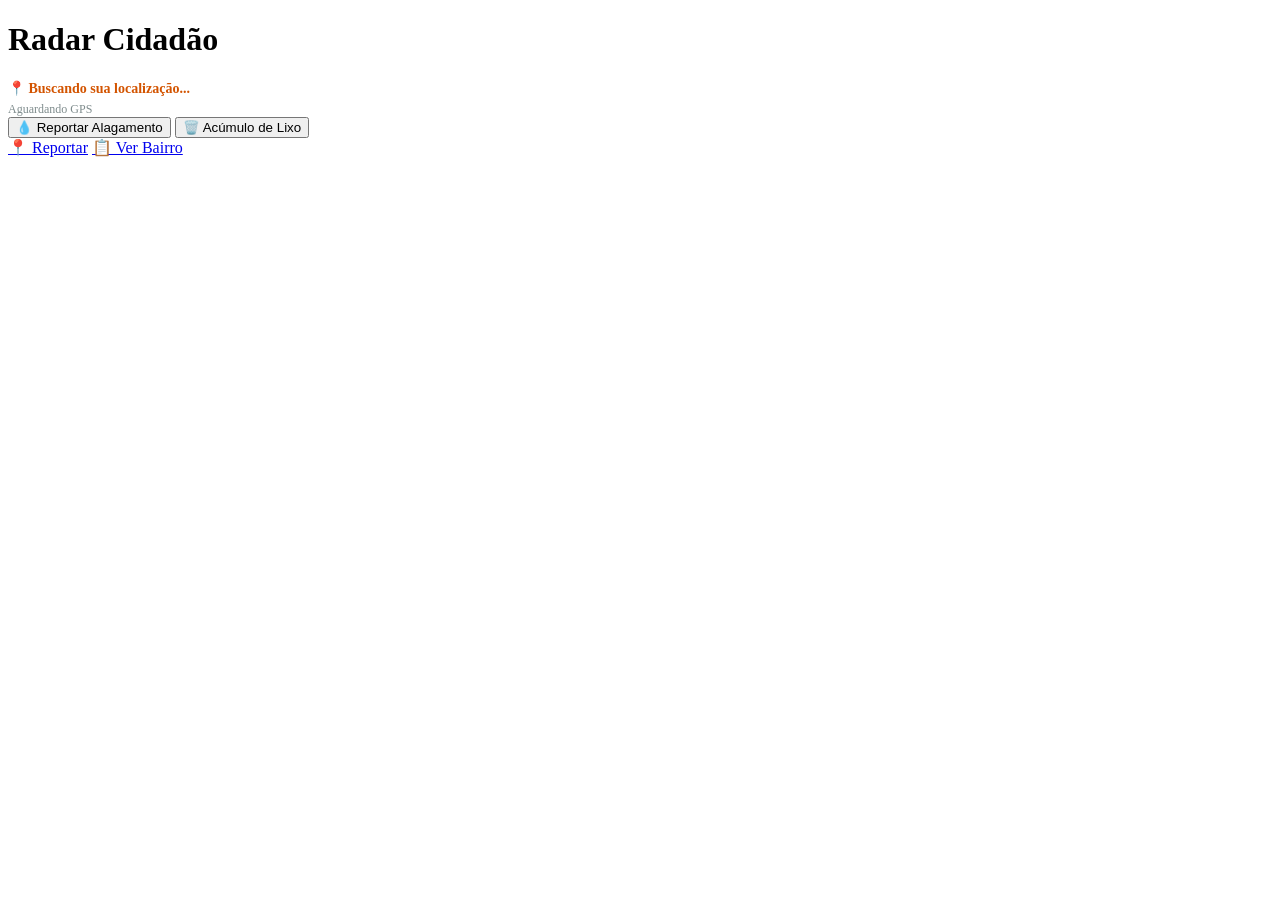
==== index.html @ 993acd23 "Add files via upload" ====
<!DOCTYPE html>
<html lang="pt-BR">
<head>
    <meta charset="UTF-8">
    <meta name="viewport" content="width=device-width, initial-scale=1.0, maximum-scale=1.0, user-scalable=no">
    <title>Radar Cidadão - Reportar</title>
    <link rel="stylesheet" href="./css/style.css">
</head>
<body>

    <main id="app-container">
        
        <header>
            <h1>Radar Cidadão</h1>
        </header>

        <section class="view">
            <div class="status-card">
                <p style="margin: 0; color: #d35400; font-size: 14px; font-weight: bold;">📍 Buscando sua localização...</p>
                <p style="margin: 5px 0 0 0; color: #7f8c8d; font-size: 12px;">Aguardando GPS</p>
            </div>
            
            <div class="action-buttons">
                <button id="btn-water" class="btn btn-primary">💧 Reportar Alagamento</button>
                <button id="btn-trash" class="btn btn-secondary">🗑️ Acúmulo de Lixo</button>
            </div>
        </section>

        <!-- Navegação Inferior usando Links HTML reais -->
        <nav id="bottom-nav">
            <a href="index.html" class="nav-item active">📍 Reportar</a>
            <a href="feed.html" class="nav-item">📋 Ver Bairro</a>
        </nav>

    </main>

    <!-- Aqui entrará o JS que pega o GPS e salva os dados -->
    <script src="./js/geo.js"></script>
</body>
</html>
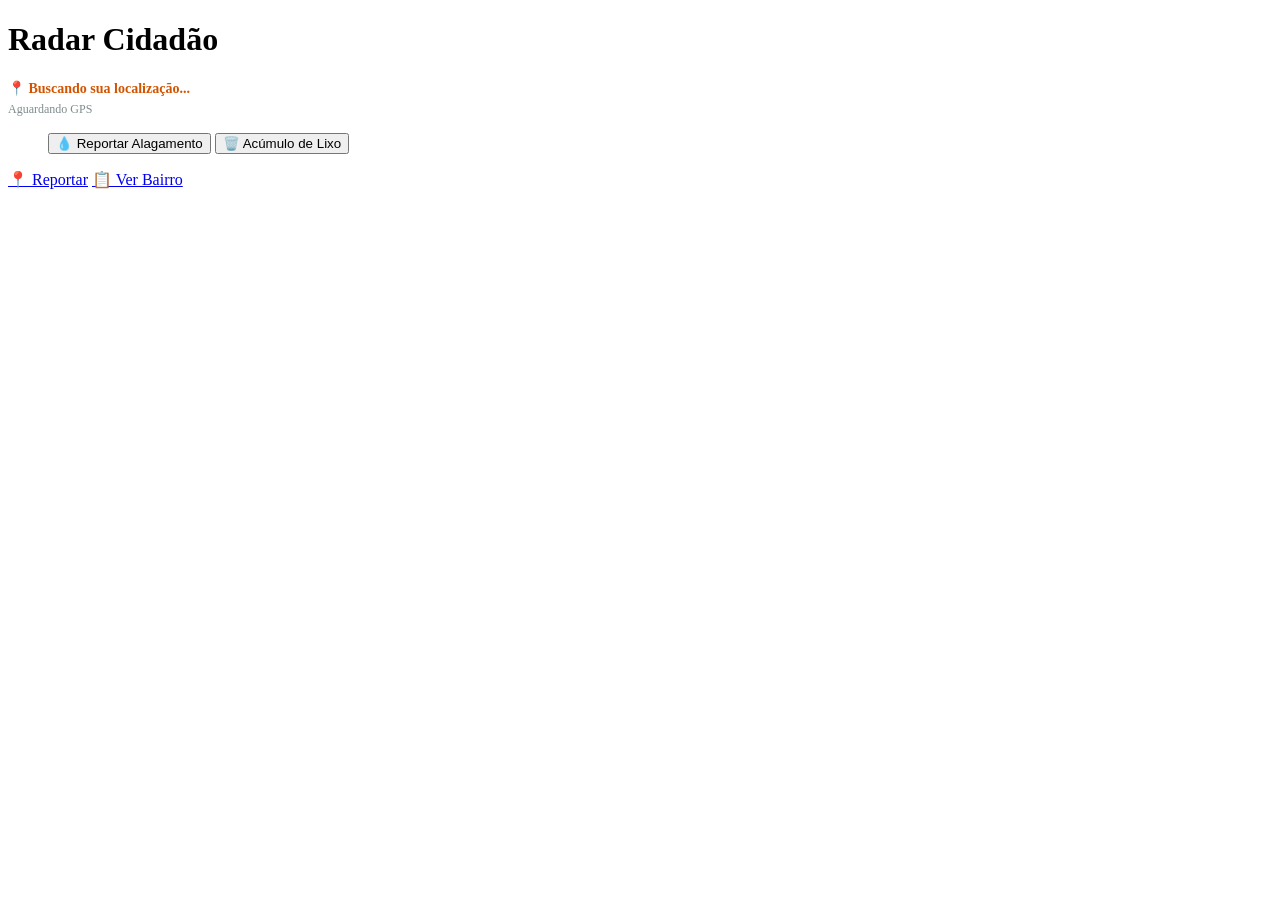
==== commit f311495b: "Update index.html tirando as DIV" ====
--- a/index.html
+++ b/index.html
@@ -15,18 +15,19 @@
         </header>
 
         <section class="view">
-            <div class="status-card">
+            <!-- Trocamos a div por um <aside> (conteúdo de aviso/lateral) -->
+            <aside class="status-card">
                 <p style="margin: 0; color: #d35400; font-size: 14px; font-weight: bold;">📍 Buscando sua localização...</p>
                 <p style="margin: 5px 0 0 0; color: #7f8c8d; font-size: 12px;">Aguardando GPS</p>
-            </div>
+            </aside>
             
-            <div class="action-buttons">
+            <!-- Trocamos a div por um <menu> (lista de ações/comandos) -->
+            <menu class="action-buttons">
                 <button id="btn-water" class="btn btn-primary">💧 Reportar Alagamento</button>
                 <button id="btn-trash" class="btn btn-secondary">🗑️ Acúmulo de Lixo</button>
-            </div>
+            </menu>
         </section>
 
-        <!-- Navegação Inferior usando Links HTML reais -->
         <nav id="bottom-nav">
             <a href="index.html" class="nav-item active">📍 Reportar</a>
             <a href="feed.html" class="nav-item">📋 Ver Bairro</a>
@@ -34,7 +35,6 @@
 
     </main>
 
-    <!-- Aqui entrará o JS que pega o GPS e salva os dados -->
     <script src="./js/geo.js"></script>
 </body>
-</html>+</html>
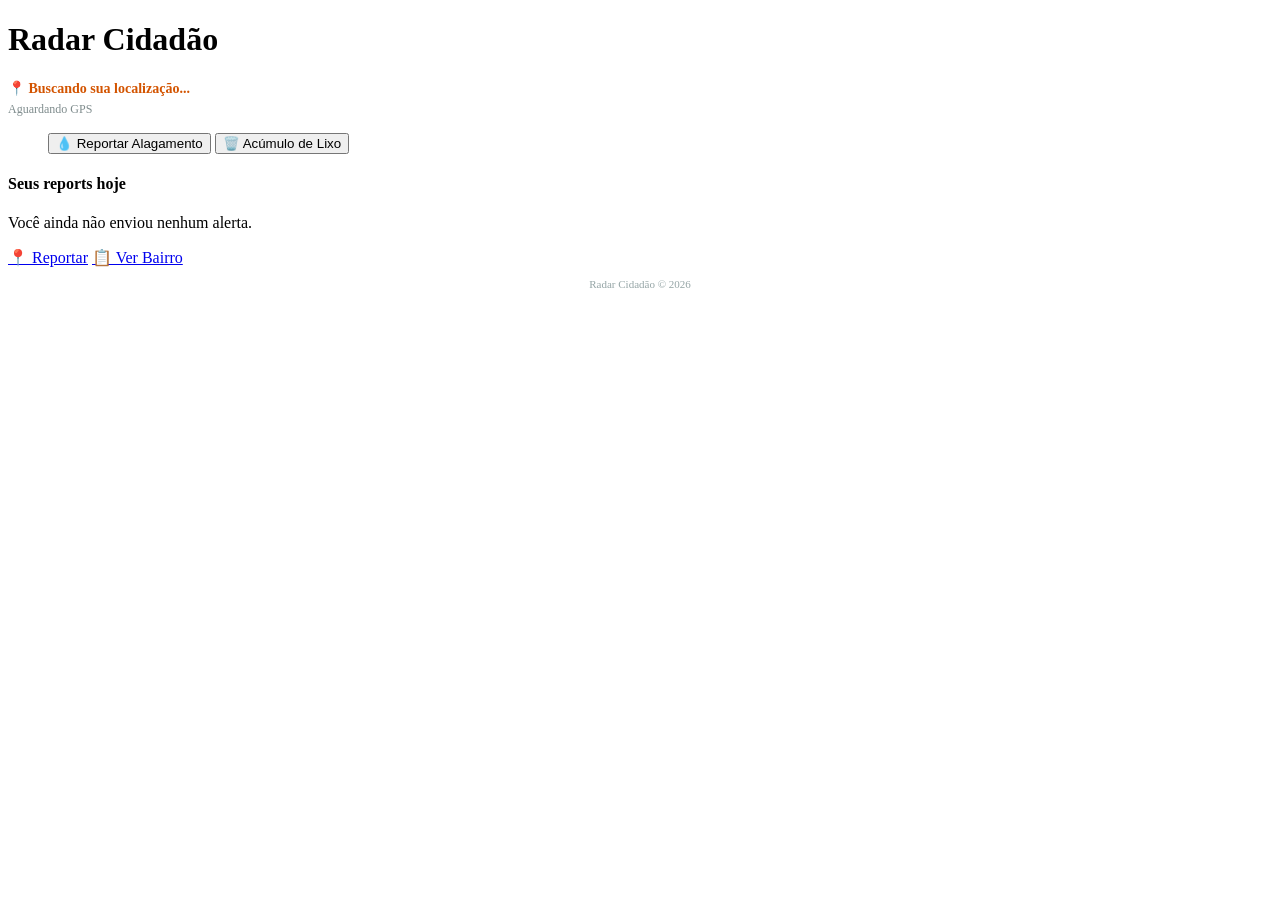
==== commit fa81b3c7: "Enhance index.html with user summary and footer Added user summary section and footer to the main la" ====
--- a/index.html
+++ b/index.html
@@ -7,25 +7,29 @@
     <link rel="stylesheet" href="./css/style.css">
 </head>
 <body>
+    <main id="app-container">
 
-    <main id="app-container">
-        
         <header>
             <h1>Radar Cidadão</h1>
         </header>
 
         <section class="view">
-            <!-- Trocamos a div por um <aside> (conteúdo de aviso/lateral) -->
             <aside class="status-card">
                 <p style="margin: 0; color: #d35400; font-size: 14px; font-weight: bold;">📍 Buscando sua localização...</p>
                 <p style="margin: 5px 0 0 0; color: #7f8c8d; font-size: 12px;">Aguardando GPS</p>
             </aside>
-            
-            <!-- Trocamos a div por um <menu> (lista de ações/comandos) -->
+
             <menu class="action-buttons">
                 <button id="btn-water" class="btn btn-primary">💧 Reportar Alagamento</button>
                 <button id="btn-trash" class="btn btn-secondary">🗑️ Acúmulo de Lixo</button>
             </menu>
+
+            <output id="report-status"></output>
+
+            <article class="user-summary">
+                <h4>Seus reports hoje</h4>
+                <p>Você ainda não enviou nenhum alerta.</p>
+            </article>
         </section>
 
         <nav id="bottom-nav">
@@ -33,8 +37,10 @@
             <a href="feed.html" class="nav-item">📋 Ver Bairro</a>
         </nav>
 
+        <footer>
+            <p style="font-size: 11px; color: #95a5a6; text-align: center;">Radar Cidadão &copy; 2026</p>
+        </footer>
     </main>
-
     <script src="./js/geo.js"></script>
 </body>
 </html>
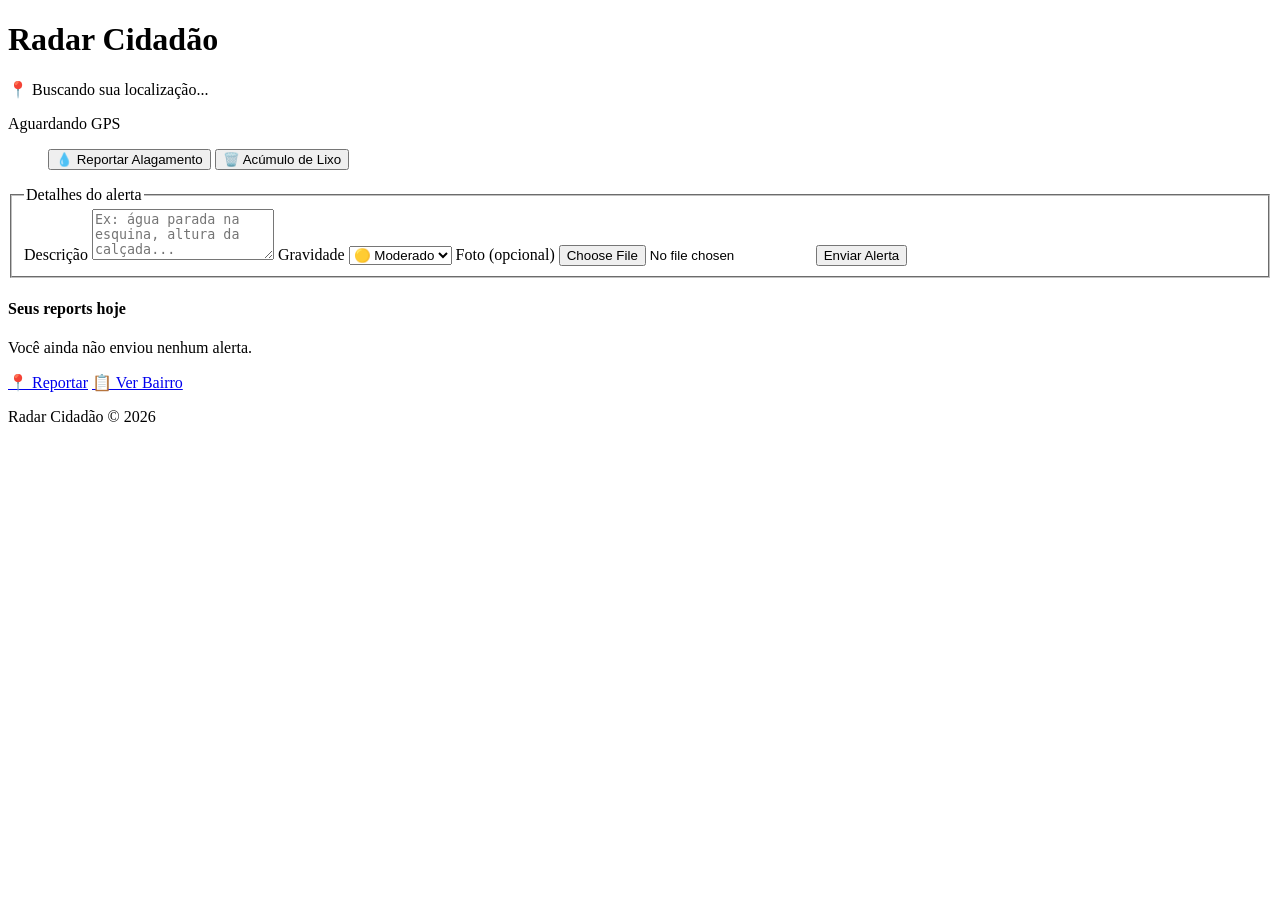
==== commit c1e6122e: "Add files via upload" ====
--- a/index.html
+++ b/index.html
@@ -15,16 +15,37 @@
 
         <section class="view">
             <aside class="status-card">
-                <p style="margin: 0; color: #d35400; font-size: 14px; font-weight: bold;">📍 Buscando sua localização...</p>
-                <p style="margin: 5px 0 0 0; color: #7f8c8d; font-size: 12px;">Aguardando GPS</p>
+                <p class="status-title">📍 Buscando sua localização...</p>
+                <p class="status-subtitle">Aguardando GPS</p>
             </aside>
 
             <menu class="action-buttons">
-                <button id="btn-water" class="btn btn-primary">💧 Reportar Alagamento</button>
-                <button id="btn-trash" class="btn btn-secondary">🗑️ Acúmulo de Lixo</button>
+                <button id="btn-water" class="btn btn-primary" type="button">💧 Reportar Alagamento</button>
+                <button id="btn-trash" class="btn btn-secondary" type="button">🗑️ Acúmulo de Lixo</button>
             </menu>
 
-            <output id="report-status"></output>
+            <form id="report-form" class="report-form">
+                <fieldset>
+                    <legend>Detalhes do alerta</legend>
+
+                    <label for="descricao">Descrição</label>
+                    <textarea id="descricao" name="descricao" rows="3" placeholder="Ex: água parada na esquina, altura da calçada..."></textarea>
+
+                    <label for="gravidade">Gravidade</label>
+                    <select id="gravidade" name="gravidade">
+                        <option value="leve">🟢 Leve</option>
+                        <option value="moderado" selected>🟡 Moderado</option>
+                        <option value="grave">🔴 Grave</option>
+                    </select>
+
+                    <label for="foto">Foto (opcional)</label>
+                    <input type="file" id="foto" name="foto" accept="image/*" capture="environment">
+
+                    <button type="submit" class="btn btn-primary btn-full">Enviar Alerta</button>
+                </fieldset>
+            </form>
+
+            <output id="report-status" for="report-form"></output>
 
             <article class="user-summary">
                 <h4>Seus reports hoje</h4>
@@ -38,9 +59,9 @@
         </nav>
 
         <footer>
-            <p style="font-size: 11px; color: #95a5a6; text-align: center;">Radar Cidadão &copy; 2026</p>
+            <p class="footer-note">Radar Cidadão &copy; 2026</p>
         </footer>
     </main>
     <script src="./js/geo.js"></script>
 </body>
-</html>
+</html>
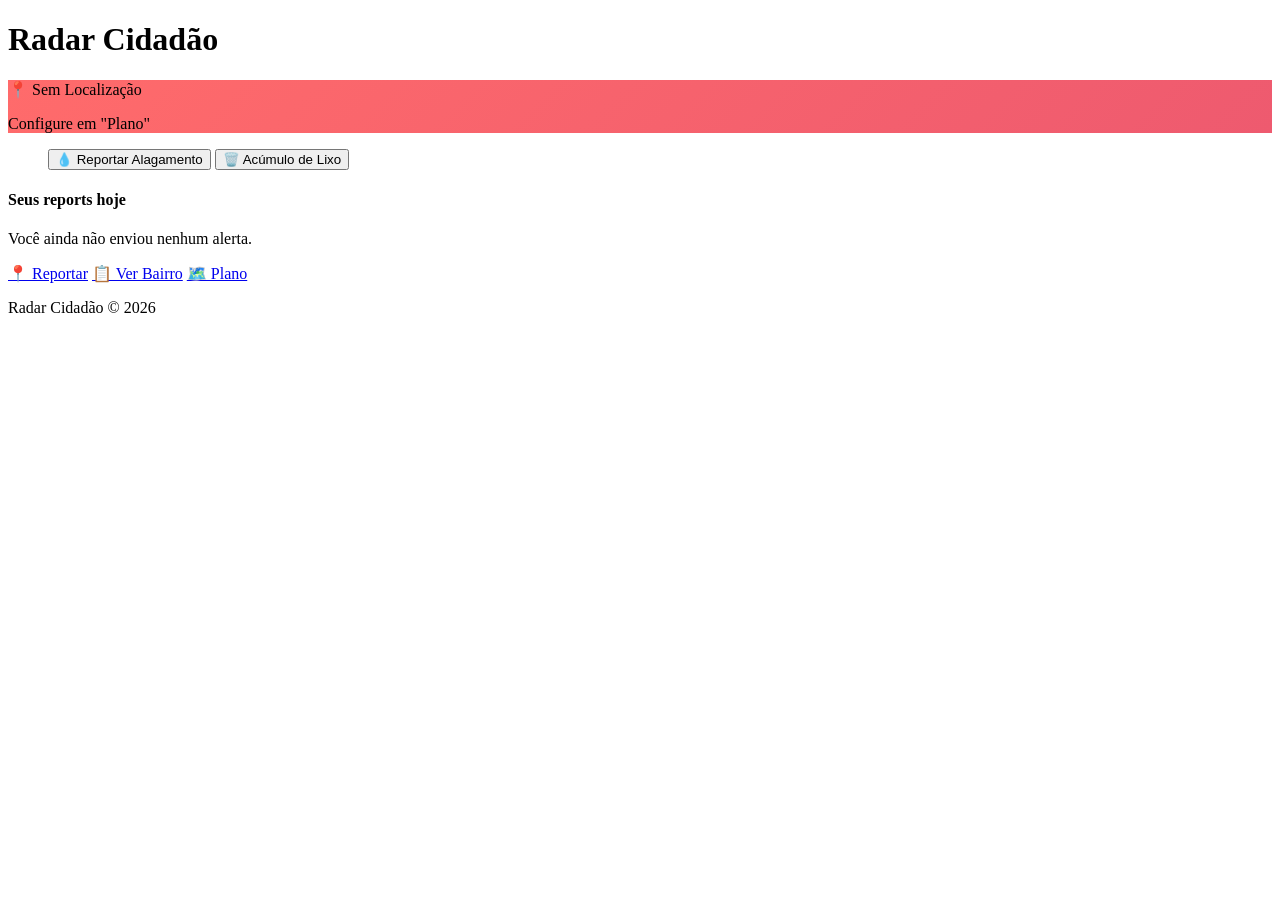
==== commit 9443dce5: "Update index.html" ====
--- a/index.html
+++ b/index.html
@@ -14,25 +14,36 @@
         </header>
 
         <section class="view">
-            <aside class="status-card">
-                <p class="status-title">📍 Buscando sua localização...</p>
-                <p class="status-subtitle">Aguardando GPS</p>
+            <!-- STATUS DE LOCALIZAÇÃO -->
+            <aside class="status-card" id="statusCard">
+                <p class="status-title">📍 Aguardando localização...</p>
+                <p class="status-subtitle">Configure em "Plano"</p>
             </aside>
 
+            <!-- BOTÕES DE TIPO DE ALERTA -->
             <menu class="action-buttons">
                 <button id="btn-water" class="btn btn-primary" type="button">💧 Reportar Alagamento</button>
                 <button id="btn-trash" class="btn btn-secondary" type="button">🗑️ Acúmulo de Lixo</button>
             </menu>
 
-            <form id="report-form" class="report-form">
+            <!-- FORMULÁRIO DE REPORT -->
+            <form id="report-form" class="report-form" style="display: none;">
                 <fieldset>
-                    <legend>Detalhes do alerta</legend>
+                    <legend id="form-title">Detalhes do Alerta</legend>
+
+                    <input type="hidden" id="alert-type" value="">
 
                     <label for="descricao">Descrição</label>
-                    <textarea id="descricao" name="descricao" rows="3" placeholder="Ex: água parada na esquina, altura da calçada..."></textarea>
+                    <textarea
+                        id="descricao"
+                        name="descricao"
+                        rows="3"
+                        placeholder="Ex: água parada na esquina, altura da calçada..."
+                        required
+                    ></textarea>
 
                     <label for="gravidade">Gravidade</label>
-                    <select id="gravidade" name="gravidade">
+                    <select id="gravidade" name="gravidade" required>
                         <option value="leve">🟢 Leve</option>
                         <option value="moderado" selected>🟡 Moderado</option>
                         <option value="grave">🔴 Grave</option>
@@ -41,27 +52,213 @@
                     <label for="foto">Foto (opcional)</label>
                     <input type="file" id="foto" name="foto" accept="image/*" capture="environment">
 
-                    <button type="submit" class="btn btn-primary btn-full">Enviar Alerta</button>
+                    <div style="display: flex; gap: 12px;">
+                        <button type="submit" class="btn btn-primary btn-full">Enviar Alerta</button>
+                        <button type="button" class="btn btn-secondary" onclick="cancelForm()" style="flex: 1;">Cancelar</button>
+                    </div>
                 </fieldset>
             </form>
 
+            <!-- STATUS DO REPORT -->
             <output id="report-status" for="report-form"></output>
 
+            <!-- RESUMO DE REPORTS DO USUÁRIO -->
             <article class="user-summary">
                 <h4>Seus reports hoje</h4>
-                <p>Você ainda não enviou nenhum alerta.</p>
+                <p id="userReportCount">Você ainda não enviou nenhum alerta.</p>
             </article>
         </section>
 
         <nav id="bottom-nav">
             <a href="index.html" class="nav-item active">📍 Reportar</a>
             <a href="feed.html" class="nav-item">📋 Ver Bairro</a>
+            <a href="mapa.html" class="nav-item">🗺️ Plano</a>
         </nav>
 
         <footer>
             <p class="footer-note">Radar Cidadão &copy; 2026</p>
         </footer>
     </main>
-    <script src="./js/geo.js"></script>
+
+    <!-- SCRIPTS -->
+    <script src="./js/storage.js"></script>
+
+    <script>
+        // ========== LOCALIZAÇÃO DO USUÁRIO ==========
+        let userLocation = null;
+
+        // ========== ELEMENTOS ==========
+        const statusCard = document.getElementById('statusCard');
+        const statusTitle = statusCard.querySelector('.status-title');
+        const statusSubtitle = statusCard.querySelector('.status-subtitle');
+        const btnWater = document.getElementById('btn-water');
+        const btnTrash = document.getElementById('btn-trash');
+        const form = document.getElementById('report-form');
+        const formTitle = document.getElementById('form-title');
+        const alertType = document.getElementById('alert-type');
+        const descricao = document.getElementById('descricao');
+        const gravidade = document.getElementById('gravidade');
+        const foto = document.getElementById('foto');
+        const reportStatus = document.getElementById('report-status');
+        const userReportCount = document.getElementById('userReportCount');
+
+        // ========== ATUALIZAR STATUS DE LOCALIZAÇÃO ==========
+        function updateLocationStatus() {
+            userLocation = JSON.parse(localStorage.getItem('userLocation'));
+
+            if (!userLocation) {
+                statusTitle.textContent = '📍 Sem Localização';
+                statusSubtitle.textContent = 'Configure em "Plano"';
+                statusCard.style.background = 'linear-gradient(135deg, #ff6b6b 0%, #ee5a6f 100%)';
+                return;
+            }
+
+            const lat = userLocation.latitude.toFixed(4);
+            const lon = userLocation.longitude.toFixed(4);
+            const mode = userLocation.manual ? '✏️ Manual' : '📡 GPS';
+
+            statusTitle.textContent = `📍 Localizado ${mode}`;
+            statusSubtitle.textContent = `${lat}, ${lon}`;
+            statusCard.style.background = 'linear-gradient(135deg, #4CAF50 0%, #45a049 100%)';
+
+            console.log('✅ Localização carregada:', userLocation);
+        }
+
+        // ========== CANCELAR FORMULÁRIO ==========
+        function cancelForm() {
+            form.style.display = 'none';
+            form.reset();
+            reportStatus.innerHTML = '';
+        }
+
+        // ========== MOSTRAR FORMULÁRIO PARA ALAGAMENTO ==========
+        btnWater.addEventListener('click', () => {
+            if (!userLocation) {
+                alert('⚠️ Defina sua localização primeiro em "Plano"');
+                return;
+            }
+
+            formTitle.textContent = 'Reportar Alagamento';
+            alertType.value = 'agua';
+            form.style.display = 'block';
+            form.scrollIntoView({ behavior: 'smooth' });
+            descricao.focus();
+        });
+
+        // ========== MOSTRAR FORMULÁRIO PARA LIXO ==========
+        btnTrash.addEventListener('click', () => {
+            if (!userLocation) {
+                alert('⚠️ Defina sua localização primeiro em "Plano"');
+                return;
+            }
+
+            formTitle.textContent = 'Reportar Acúmulo de Lixo';
+            alertType.value = 'lixo';
+            form.style.display = 'block';
+            form.scrollIntoView({ behavior: 'smooth' });
+            descricao.focus();
+        });
+
+        // ========== SUBMETER FORMULÁRIO ==========
+        form.addEventListener('submit', (e) => {
+            e.preventDefault();
+
+            // Valida localização
+            if (!userLocation) {
+                alert('⚠️ Erro: Localização não definida');
+                return;
+            }
+
+            // Valida tipo de alerta
+            const type = alertType.value;
+            if (!type) {
+                alert('⚠️ Erro: Tipo de alerta não definido');
+                return;
+            }
+
+            // Valida descrição
+            const desc = descricao.value.trim();
+            if (!desc) {
+                alert('⚠️ Por favor, descreva o problema');
+                return;
+            }
+
+            // Mapeia severidade
+            const severityMap = {
+                'leve': 'low',
+                'moderado': 'moderate',
+                'grave': 'urgent'
+            };
+
+            const typeTitle = type === 'agua' ? 'Alagamento' : 'Acúmulo de Lixo';
+
+            try {
+                // Cria objeto do alerta
+                const newAlert = {
+                    type: type,
+                    title: typeTitle,
+                    description: desc,
+                    latitude: userLocation.latitude,
+                    longitude: userLocation.longitude,
+                    severity: severityMap[gravidade.value]
+                };
+
+                console.log('📝 Salvando alerta:', newAlert);
+
+                // Adiciona ao storage
+                if (typeof alertStorage === 'undefined') {
+                    throw new Error('Storage não carregado');
+                }
+
+                alertStorage.addAlert(newAlert);
+
+                // Feedback visual
+                reportStatus.innerHTML = `
+                    <div style="background: #d4edda; color: #155724; padding: 16px; border-radius: 8px; margin-top: 16px; border-left: 4px solid #28a745;">
+                        <strong>✅ Alerta enviado com sucesso!</strong><br>
+                        <small>Obrigado por ajudar a comunidade. Redirecionando...</small>
+                    </div>
+                `;
+
+                console.log('✅ Alerta salvo no storage');
+
+                // Limpa formulário
+                form.reset();
+                form.style.display = 'none';
+
+                // Redireciona para sucesso após 2s
+                setTimeout(() => {
+                    window.location.href = 'sucesso.html';
+                }, 2000);
+
+            } catch (err) {
+                console.error('❌ Erro ao salvar alerta:', err);
+                reportStatus.innerHTML = `
+                    <div style="background: #f8d7da; color: #721c24; padding: 16px; border-radius: 8px; margin-top: 16px; border-left: 4px solid #f5c6cb;">
+                        <strong>❌ Erro ao enviar alerta</strong><br>
+                        <small>${err.message}</small>
+                    </div>
+                `;
+            }
+        });
+
+        // ========== INICIALIZAÇÃO ==========
+        document.addEventListener('DOMContentLoaded', () => {
+            console.log('🚀 Inicializando página de report...');
+
+            updateLocationStatus();
+
+            // Verifica localização a cada 2 segundos
+            setInterval(updateLocationStatus, 2000);
+        });
+
+        // Atualiza quando localização muda em outra aba/página
+        window.addEventListener('storage', (e) => {
+            if (e.key === 'userLocation') {
+                console.log('🔄 Localização atualizada de outra aba');
+                updateLocationStatus();
+            }
+        });
+    </script>
 </body>
-</html>+</html>
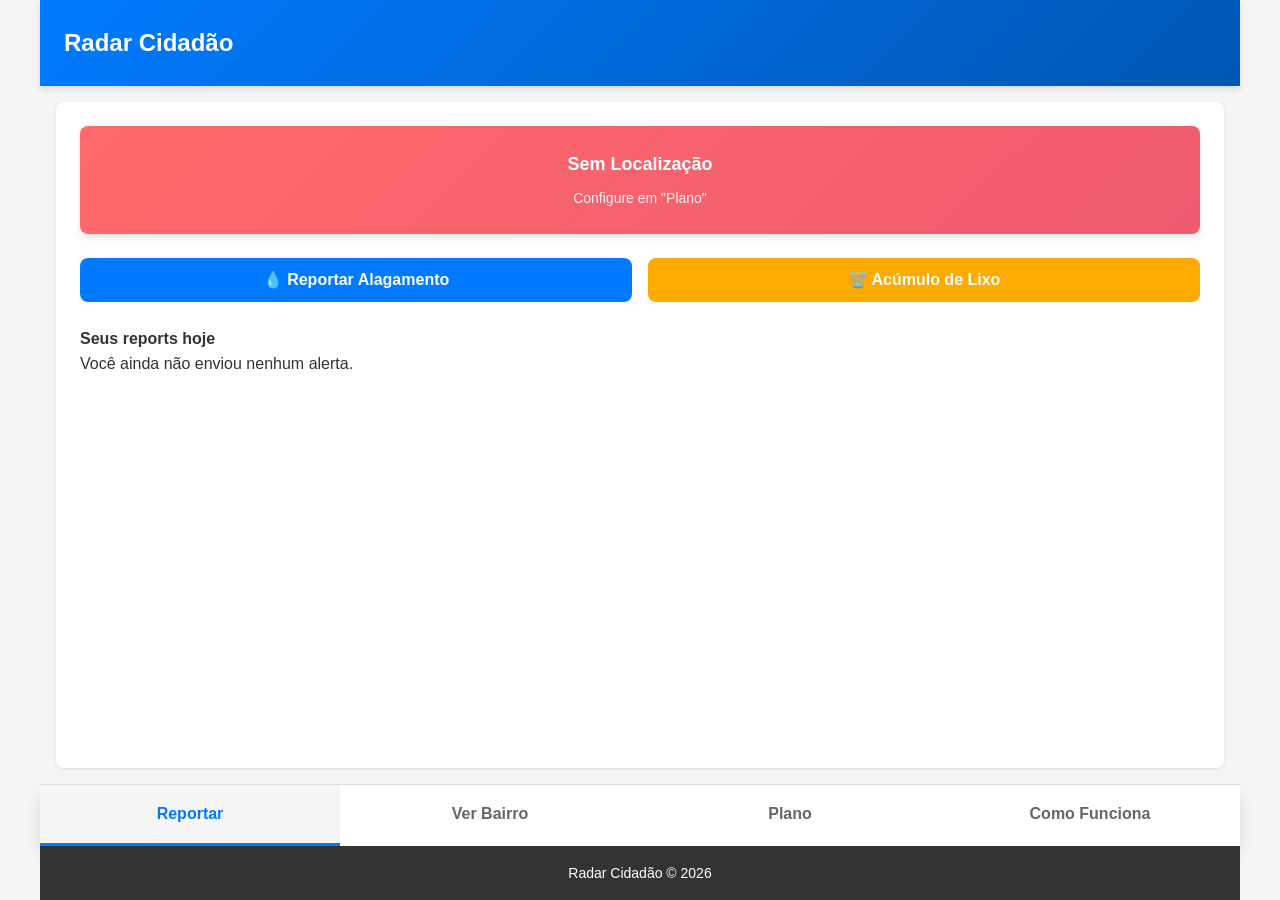
==== commit 3e9c2fab: "Update index.html" ====
--- a/index.html
+++ b/index.html
@@ -4,7 +4,7 @@
     <meta charset="UTF-8">
     <meta name="viewport" content="width=device-width, initial-scale=1.0, maximum-scale=1.0, user-scalable=no">
     <title>Radar Cidadão - Reportar</title>
-    <link rel="stylesheet" href="./css/style.css">
+    <link rel="stylesheet" href="./style.css">
 </head>
 <body>
     <main id="app-container">
@@ -16,7 +16,7 @@
         <section class="view">
             <!-- STATUS DE LOCALIZAÇÃO -->
             <aside class="status-card" id="statusCard">
-                <p class="status-title">📍 Aguardando localização...</p>
+                <p class="status-title"> Aguardando localização...</p>
                 <p class="status-subtitle">Configure em "Plano"</p>
             </aside>
 
@@ -70,9 +70,10 @@
         </section>
 
         <nav id="bottom-nav">
-            <a href="index.html" class="nav-item active">📍 Reportar</a>
-            <a href="feed.html" class="nav-item">📋 Ver Bairro</a>
-            <a href="mapa.html" class="nav-item">🗺️ Plano</a>
+            <a href="index.html" class="nav-item active"> Reportar</a>
+            <a href="feed.html" class="nav-item"> Ver Bairro</a>
+            <a href="mapa.html" class="nav-item"> Plano</a>
+            <a href="como-funciona.html" class="nav-item"> Como Funciona</a>
         </nav>
 
         <footer>
@@ -81,7 +82,8 @@
     </main>
 
     <!-- SCRIPTS -->
-    <script src="./js/storage.js"></script>
+    <script src="./storage.js"></script>
+    <script src="./alerts-counter.js"></script>
 
     <script>
         // ========== LOCALIZAÇÃO DO USUÁRIO ==========
@@ -107,7 +109,7 @@
             userLocation = JSON.parse(localStorage.getItem('userLocation'));
 
             if (!userLocation) {
-                statusTitle.textContent = '📍 Sem Localização';
+                statusTitle.textContent = ' Sem Localização';
                 statusSubtitle.textContent = 'Configure em "Plano"';
                 statusCard.style.background = 'linear-gradient(135deg, #ff6b6b 0%, #ee5a6f 100%)';
                 return;
@@ -115,9 +117,9 @@
 
             const lat = userLocation.latitude.toFixed(4);
             const lon = userLocation.longitude.toFixed(4);
-            const mode = userLocation.manual ? '✏️ Manual' : '📡 GPS';
-
-            statusTitle.textContent = `📍 Localizado ${mode}`;
+            const mode = userLocation.manual ? ' Manual' : ' GPS';
+
+            statusTitle.textContent = ` Localizado ${mode}`;
             statusSubtitle.textContent = `${lat}, ${lon}`;
             statusCard.style.background = 'linear-gradient(135deg, #4CAF50 0%, #45a049 100%)';
 
@@ -244,7 +246,7 @@
 
         // ========== INICIALIZAÇÃO ==========
         document.addEventListener('DOMContentLoaded', () => {
-            console.log('🚀 Inicializando página de report...');
+            console.log(' Inicializando página de report...');
 
             updateLocationStatus();
 
--- a/style.css
+++ b/style.css
@@ -0,0 +1,715 @@
+/**
+ * Radar Cidadão - Stylesheet
+ * Responsivo: Desktop First, adapta para Mobile
+ */
+
+/* ===== RESET & VARIÁVEIS ===== */
+* {
+    margin: 0;
+    padding: 0;
+    box-sizing: border-box;
+}
+
+:root {
+    /* Cores */
+    --primary: #007bff;
+    --primary-dark: #0056b3;
+    --success: #4CAF50;
+    --warning: #ffaa00;
+    --danger: #ff4444;
+    --info: #00a8e1;
+
+    /* Tons neutros */
+    --bg-light: #f5f5f5;
+    --bg-white: #ffffff;
+    --text-primary: #333333;
+    --text-secondary: #666666;
+    --border-color: #ddd;
+
+    /* Espaçamento */
+    --spacing-xs: 4px;
+    --spacing-sm: 8px;
+    --spacing-md: 16px;
+    --spacing-lg: 24px;
+    --spacing-xl: 32px;
+
+    /* Tipografia */
+    --font-family: -apple-system, BlinkMacSystemFont, 'Segoe UI', Roboto, Oxygen, Ubuntu, Cantarell, sans-serif;
+    --font-size-base: 16px;
+    --font-size-sm: 14px;
+    --font-size-lg: 18px;
+    --font-size-xl: 24px;
+
+    /* Raio */
+    --border-radius: 8px;
+
+    /* Sombra */
+    --shadow-sm: 0 1px 3px rgba(0, 0, 0, 0.1);
+    --shadow-md: 0 4px 6px rgba(0, 0, 0, 0.1);
+    --shadow-lg: 0 10px 15px rgba(0, 0, 0, 0.1);
+}
+
+/* ===== BODY & LAYOUT GERAL ===== */
+html {
+    scroll-behavior: smooth;
+}
+
+body {
+    font-family: var(--font-family);
+    font-size: var(--font-size-base);
+    color: var(--text-primary);
+    background-color: var(--bg-light);
+    line-height: 1.6;
+}
+
+#app-container {
+    display: flex;
+    flex-direction: column;
+    min-height: 100vh;
+    max-width: 1200px;
+    margin: 0 auto;
+}
+
+/* ===== HEADER ===== */
+header {
+    background: linear-gradient(135deg, var(--primary) 0%, var(--primary-dark) 100%);
+    color: white;
+    padding: var(--spacing-lg);
+    display: flex;
+    justify-content: space-between;
+    align-items: center;
+    box-shadow: var(--shadow-md);
+    flex-wrap: wrap;
+    gap: var(--spacing-md);
+}
+
+header h1 {
+    font-size: var(--font-size-xl);
+    font-weight: 700;
+    flex: 1;
+}
+
+header .back-link {
+    color: white;
+    text-decoration: none;
+    font-size: var(--font-size-lg);
+    padding: var(--spacing-sm) var(--spacing-md);
+    border-radius: var(--border-radius);
+    transition: background 0.3s;
+}
+
+header .back-link:hover {
+    background: rgba(0, 0, 0, 0.2);
+}
+
+/* ===== SEÇÃO PRINCIPAL ===== */
+section.view {
+    flex: 1;
+    padding: var(--spacing-lg);
+    background: var(--bg-white);
+    margin: var(--spacing-md);
+    border-radius: var(--border-radius);
+    box-shadow: var(--shadow-sm);
+}
+
+/* ===== STATUS CARD ===== */
+.status-card {
+    background: linear-gradient(135deg, var(--info) 0%, var(--primary) 100%);
+    color: white;
+    padding: var(--spacing-lg);
+    border-radius: var(--border-radius);
+    margin-bottom: var(--spacing-lg);
+    text-align: center;
+    box-shadow: var(--shadow-md);
+}
+
+.status-title {
+    font-size: var(--font-size-lg);
+    font-weight: 600;
+    margin-bottom: var(--spacing-sm);
+}
+
+.status-subtitle {
+    font-size: var(--font-size-sm);
+    opacity: 0.9;
+}
+
+/* ===== BOTÕES ===== */
+.action-buttons,
+menu.action-buttons {
+    display: flex;
+    gap: var(--spacing-md);
+    margin-bottom: var(--spacing-lg);
+    flex-wrap: wrap;
+    list-style: none;
+}
+
+.btn {
+    padding: var(--spacing-sm) var(--spacing-lg);
+    border: none;
+    border-radius: var(--border-radius);
+    font-size: var(--font-size-base);
+    font-weight: 600;
+    cursor: pointer;
+    transition: all 0.3s ease;
+    display: inline-flex;
+    align-items: center;
+    justify-content: center;
+    gap: var(--spacing-sm);
+    flex: 1;
+    min-height: 44px;
+}
+
+.btn-primary {
+    background-color: var(--primary);
+    color: white;
+}
+
+.btn-primary:hover {
+    background-color: var(--primary-dark);
+    box-shadow: var(--shadow-md);
+}
+
+.btn-secondary {
+    background-color: var(--warning);
+    color: white;
+}
+
+.btn-secondary:hover {
+    background-color: #ff8800;
+    box-shadow: var(--shadow-md);
+}
+
+.btn-full {
+    width: 100%;
+}
+
+/* ===== FORMULÁRIO ===== */
+.report-form,
+.filter-bar {
+    background: var(--bg-light);
+    padding: var(--spacing-lg);
+    border-radius: var(--border-radius);
+    margin-bottom: var(--spacing-lg);
+}
+
+fieldset {
+    border: none;
+    display: flex;
+    flex-direction: column;
+    gap: var(--spacing-md);
+}
+
+legend {
+    font-size: var(--font-size-lg);
+    font-weight: 600;
+    margin-bottom: var(--spacing-md);
+}
+
+label {
+    font-weight: 600;
+    color: var(--text-primary);
+    display: block;
+    margin-bottom: var(--spacing-xs);
+}
+
+input[type="text"],
+input[type="email"],
+input[type="number"],
+input[type="password"],
+input[type="file"],
+textarea,
+select {
+    width: 100%;
+    padding: var(--spacing-sm) var(--spacing-md);
+    border: 1px solid var(--border-color);
+    border-radius: var(--border-radius);
+    font-size: var(--font-size-base);
+    font-family: var(--font-family);
+    transition: border-color 0.3s;
+}
+
+input[type="text"]:focus,
+input[type="email"]:focus,
+input[type="number"]:focus,
+input[type="password"]:focus,
+input[type="file"]:focus,
+textarea:focus,
+select:focus {
+    outline: none;
+    border-color: var(--primary);
+    box-shadow: 0 0 0 3px rgba(0, 123, 255, 0.1);
+}
+
+textarea {
+    resize: vertical;
+    min-height: 100px;
+}
+
+/* ===== CARDS E ARTIGOS ===== */
+.alert-card {
+    display: flex;
+    gap: var(--spacing-md);
+    padding: var(--spacing-md);
+    background: var(--bg-light);
+    border-radius: var(--border-radius);
+    margin-bottom: var(--spacing-md);
+    cursor: pointer;
+    transition: transform 0.2s, box-shadow 0.2s;
+    list-style: none;
+}
+
+.alert-card:hover {
+    transform: translateY(-2px);
+    box-shadow: var(--shadow-md);
+}
+
+.alert-icon {
+    font-size: 32px;
+    min-width: 40px;
+    display: flex;
+    align-items: center;
+    justify-content: center;
+}
+
+.alert-info {
+    flex: 1;
+}
+
+.alert-info h4 {
+    margin-bottom: var(--spacing-xs);
+    font-size: var(--font-size-lg);
+}
+
+.alert-info p {
+    color: var(--text-secondary);
+    font-size: var(--font-size-sm);
+    margin-bottom: var(--spacing-xs);
+}
+
+.alert-info time {
+    font-size: var(--font-size-sm);
+    color: var(--text-secondary);
+    display: block;
+    margin-bottom: var(--spacing-sm);
+}
+
+.alert-link {
+    color: var(--primary);
+    text-decoration: none;
+    font-weight: 600;
+    transition: color 0.3s;
+}
+
+.alert-link:hover {
+    color: var(--primary-dark);
+}
+
+/* ===== DETALHE DO ALERTA ===== */
+.alert-detail {
+    max-width: 600px;
+}
+
+.alert-photo {
+    width: 100%;
+    margin-bottom: var(--spacing-lg);
+    border-radius: var(--border-radius);
+    overflow: hidden;
+}
+
+.alert-photo img {
+    width: 100%;
+    height: auto;
+    display: block;
+}
+
+.alert-photo figcaption {
+    padding: var(--spacing-sm) var(--spacing-md);
+    background: var(--bg-light);
+    font-size: var(--font-size-sm);
+    color: var(--text-secondary);
+}
+
+.alert-detail h2 {
+    font-size: var(--font-size-xl);
+    margin-bottom: var(--spacing-sm);
+    display: flex;
+    align-items: center;
+    gap: var(--spacing-md);
+    flex-wrap: wrap;
+}
+
+.alert-distance {
+    color: var(--text-secondary);
+    font-size: var(--font-size-sm);
+    margin-bottom: var(--spacing-xs);
+}
+
+.alert-description {
+    color: var(--text-primary);
+    margin-bottom: var(--spacing-lg);
+    line-height: 1.8;
+}
+
+.alert-status {
+    background: var(--bg-light);
+    padding: var(--spacing-md);
+    border-radius: var(--border-radius);
+    margin-bottom: var(--spacing-lg);
+    display: grid;
+    grid-template-columns: 1fr 1fr;
+    gap: var(--spacing-md);
+}
+
+.alert-status dt {
+    font-weight: 600;
+    color: var(--text-primary);
+}
+
+.alert-status dd {
+    color: var(--text-secondary);
+    margin-left: 0;
+}
+
+/* ===== BADGES ===== */
+.badge {
+    display: inline-block;
+    padding: var(--spacing-xs) var(--spacing-sm);
+    background: var(--bg-light);
+    border-radius: 20px;
+    font-size: var(--font-size-sm);
+    font-weight: 600;
+}
+
+.badge-urgent {
+    background: rgba(255, 68, 68, 0.2);
+    color: var(--danger);
+}
+
+.badge-warning {
+    background: rgba(255, 170, 0, 0.2);
+    color: var(--warning);
+}
+
+/* ===== SUCESSO ===== */
+.success-card {
+    text-align: center;
+    padding: var(--spacing-xl);
+}
+
+.success-icon {
+    font-size: 64px;
+    display: block;
+    margin-bottom: var(--spacing-lg);
+}
+
+.success-card h2 {
+    font-size: var(--font-size-xl);
+    margin-bottom: var(--spacing-md);
+}
+
+.success-card p {
+    color: var(--text-secondary);
+    margin-bottom: var(--spacing-lg);
+}
+
+/* ===== BOTTOM NAVIGATION ===== */
+nav#bottom-nav {
+    display: flex;
+    gap: 0;
+    background: var(--bg-white);
+    border-top: 1px solid var(--border-color);
+    box-shadow: var(--shadow-lg);
+    margin-top: auto;
+}
+
+nav#bottom-nav .nav-item {
+    flex: 1;
+    padding: var(--spacing-md);
+    text-align: center;
+    color: var(--text-secondary);
+    text-decoration: none;
+    font-weight: 600;
+    transition: all 0.3s;
+    border-bottom: 3px solid transparent;
+}
+
+nav#bottom-nav .nav-item:hover {
+    color: var(--primary);
+}
+
+nav#bottom-nav .nav-item.active {
+    color: var(--primary);
+    border-bottom-color: var(--primary);
+    background: var(--bg-light);
+}
+
+/* ===== FOOTER ===== */
+footer {
+    background: var(--text-primary);
+    color: white;
+    text-align: center;
+    padding: var(--spacing-md);
+    font-size: var(--font-size-sm);
+}
+
+footer.feed-summary {
+    background: var(--bg-light);
+    color: var(--text-primary);
+    padding: var(--spacing-md);
+    text-align: center;
+    margin-top: var(--spacing-lg);
+    border-radius: var(--border-radius);
+}
+
+footer.feed-summary strong {
+    color: var(--primary);
+}
+
+/* ===== CANVAS CARTESIANO ===== */
+.cartesian-container {
+    background: var(--bg-white);
+    padding: var(--spacing-lg);
+    border-radius: var(--border-radius);
+    margin-bottom: var(--spacing-lg);
+    box-shadow: var(--shadow-sm);
+}
+
+#cartesianCanvas {
+    width: 100%;
+    height: auto;
+    border: 1px solid var(--border-color);
+    border-radius: var(--border-radius);
+    background: var(--bg-light);
+}
+
+/* ===== PAINEL DE TESTE (LOCATION SETTER) ===== */
+.location-setter {
+    background: var(--bg-light);
+    padding: var(--spacing-lg);
+    border-radius: var(--border-radius);
+    margin-bottom: var(--spacing-lg);
+    border-left: 4px solid var(--info);
+}
+
+.location-setter h3 {
+    margin-bottom: var(--spacing-md);
+    color: var(--info);
+    font-size: var(--font-size-lg);
+}
+
+.location-setter .form-row {
+    display: grid;
+    grid-template-columns: 1fr 1fr;
+    gap: var(--spacing-md);
+    margin-bottom: var(--spacing-md);
+}
+
+.location-setter .form-row input {
+    width: 100%;
+}
+
+.location-setter button {
+    width: 100%;
+}
+
+.location-status {
+    margin-top: var(--spacing-md);
+    padding: var(--spacing-md);
+    background: white;
+    border-radius: var(--border-radius);
+    font-size: var(--font-size-sm);
+}
+
+.location-status.manual {
+    border-left: 3px solid var(--warning);
+}
+
+.location-status.gps {
+    border-left: 3px solid var(--success);
+}
+
+/* ===== RESPONSIVIDADE - TABLETS (768px) ===== */
+@media (max-width: 768px) {
+    header {
+        padding: var(--spacing-md);
+    }
+
+    header h1 {
+        font-size: var(--font-size-lg);
+    }
+
+    section.view {
+        padding: var(--spacing-md);
+        margin: var(--spacing-sm);
+    }
+
+    .action-buttons,
+    menu.action-buttons {
+        flex-direction: column;
+    }
+
+    .btn {
+        width: 100%;
+    }
+
+    .alert-status {
+        grid-template-columns: 1fr;
+    }
+
+    .alert-detail {
+        max-width: 100%;
+    }
+
+    .location-setter .form-row {
+        grid-template-columns: 1fr;
+    }
+
+    .feed-header {
+        margin-bottom: var(--spacing-md);
+    }
+}
+
+/* ===== RESPONSIVIDADE - CELULARES (480px e abaixo) ===== */
+@media (max-width: 480px) {
+    :root {
+        --font-size-base: 14px;
+        --font-size-lg: 16px;
+        --font-size-xl: 20px;
+        --spacing-lg: 16px;
+        --spacing-md: 12px;
+    }
+
+    html, body {
+        font-size: 14px;
+    }
+
+    #app-container {
+        min-height: 100vh;
+    }
+
+    header {
+        padding: var(--spacing-md);
+        flex-direction: column;
+        align-items: flex-start;
+    }
+
+    header h1 {
+        font-size: var(--font-size-lg);
+        width: 100%;
+    }
+
+    header .back-link {
+        width: 100%;
+        text-align: center;
+        padding: var(--spacing-md);
+    }
+
+    section.view {
+        padding: var(--spacing-md);
+        margin: var(--spacing-sm);
+        border-radius: 0;
+    }
+
+    .status-card {
+        padding: var(--spacing-md);
+    }
+
+    .action-buttons,
+    menu.action-buttons {
+        gap: var(--spacing-sm);
+    }
+
+    .btn {
+        padding: var(--spacing-sm) var(--spacing-md);
+        font-size: var(--font-size-sm);
+        min-height: 40px;
+    }
+
+    .alert-card {
+        gap: var(--spacing-sm);
+        padding: var(--spacing-sm);
+    }
+
+    .alert-icon {
+        font-size: 24px;
+        min-width: 32px;
+    }
+
+    .alert-detail h2 {
+        font-size: var(--font-size-lg);
+    }
+
+    .success-icon {
+        font-size: 48px;
+    }
+
+    .success-card {
+        padding: var(--spacing-lg);
+    }
+
+    nav#bottom-nav {
+        gap: 0;
+    }
+
+    nav#bottom-nav .nav-item {
+        padding: var(--spacing-sm);
+        font-size: var(--font-size-sm);
+    }
+
+    footer {
+        padding: var(--spacing-sm);
+        font-size: 12px;
+    }
+
+    .cartesian-container {
+        padding: var(--spacing-md);
+    }
+
+    #cartesianCanvas {
+        height: 300px;
+    }
+
+    .location-setter {
+        padding: var(--spacing-md);
+    }
+
+    .location-setter h3 {
+        font-size: var(--font-size-base);
+    }
+
+    .filter-bar select {
+        width: 100%;
+    }
+
+    ul#alert-list {
+        list-style: none;
+        padding: 0;
+    }
+
+    .feed-summary {
+        font-size: var(--font-size-sm);
+    }
+}
+
+/* ===== ACESSIBILIDADE ===== */
+@media (prefers-reduced-motion: reduce) {
+    * {
+        animation-duration: 0.01ms !important;
+        animation-iteration-count: 1 !important;
+        transition-duration: 0.01ms !important;
+    }
+}
+
+/* ===== IMPRESSÃO ===== */
+@media print {
+    nav#bottom-nav,
+    header .back-link {
+        display: none;
+    }
+
+    section.view {
+        box-shadow: none;
+        border: 1px solid var(--border-color);
+    }
+}
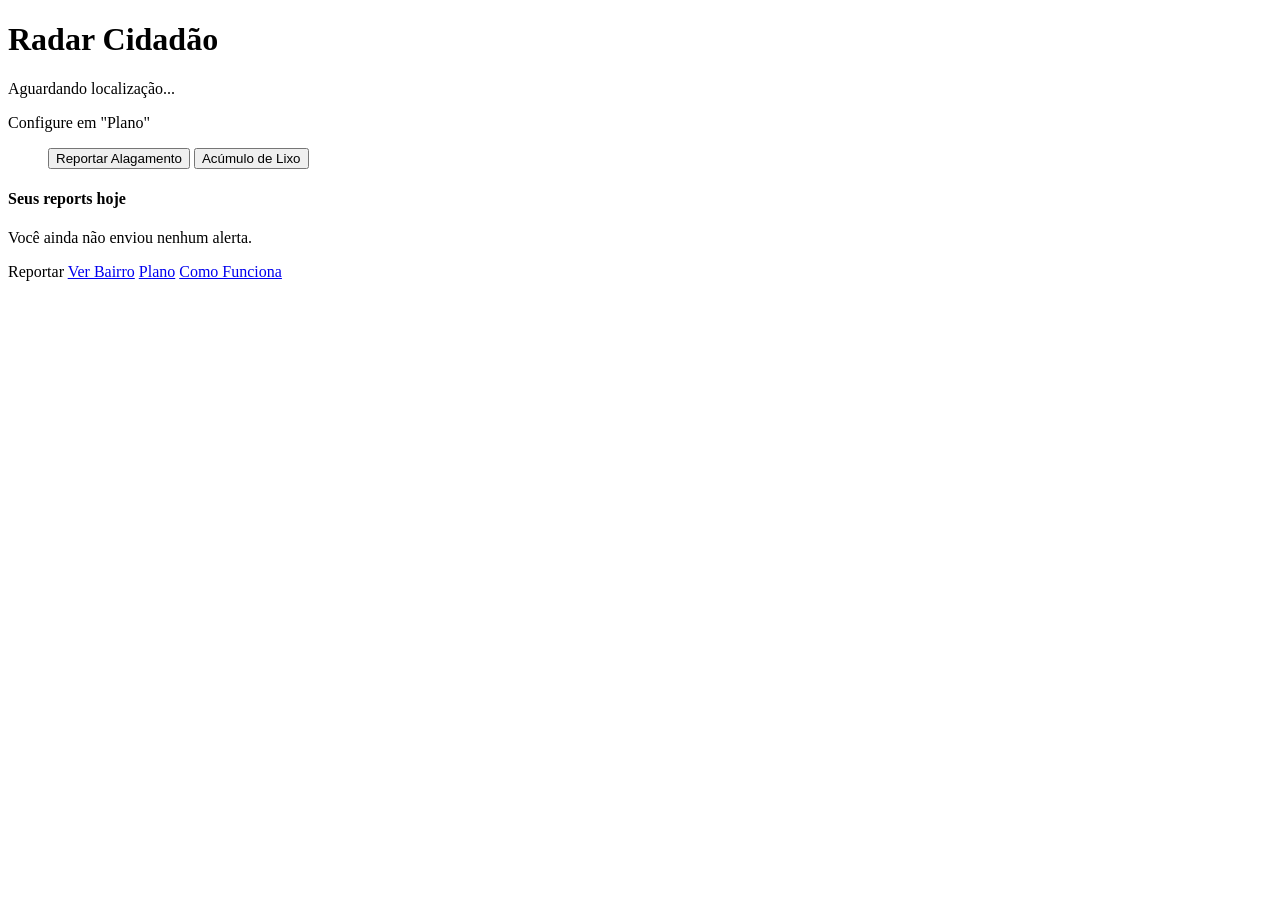
==== commit e93a1550: "Create index.html" ====
--- a/index.html
+++ b/index.html
@@ -1,266 +1,81 @@
-<!DOCTYPE html>
-<html lang="pt-BR">
-<head>
-    <meta charset="UTF-8">
-    <meta name="viewport" content="width=device-width, initial-scale=1.0, maximum-scale=1.0, user-scalable=no">
-    <title>Radar Cidadão - Reportar</title>
-    <link rel="stylesheet" href="./style.css">
-</head>
-<body>
-    <main id="app-container">
-
-        <header>
-            <h1>Radar Cidadão</h1>
-        </header>
-
-        <section class="view">
-            <!-- STATUS DE LOCALIZAÇÃO -->
-            <aside class="status-card" id="statusCard">
-                <p class="status-title"> Aguardando localização...</p>
-                <p class="status-subtitle">Configure em "Plano"</p>
-            </aside>
-
-            <!-- BOTÕES DE TIPO DE ALERTA -->
-            <menu class="action-buttons">
-                <button id="btn-water" class="btn btn-primary" type="button">💧 Reportar Alagamento</button>
-                <button id="btn-trash" class="btn btn-secondary" type="button">🗑️ Acúmulo de Lixo</button>
-            </menu>
-
-            <!-- FORMULÁRIO DE REPORT -->
-            <form id="report-form" class="report-form" style="display: none;">
-                <fieldset>
-                    <legend id="form-title">Detalhes do Alerta</legend>
-
-                    <input type="hidden" id="alert-type" value="">
-
-                    <label for="descricao">Descrição</label>
-                    <textarea
-                        id="descricao"
-                        name="descricao"
-                        rows="3"
-                        placeholder="Ex: água parada na esquina, altura da calçada..."
-                        required
-                    ></textarea>
-
-                    <label for="gravidade">Gravidade</label>
-                    <select id="gravidade" name="gravidade" required>
-                        <option value="leve">🟢 Leve</option>
-                        <option value="moderado" selected>🟡 Moderado</option>
-                        <option value="grave">🔴 Grave</option>
-                    </select>
-
-                    <label for="foto">Foto (opcional)</label>
-                    <input type="file" id="foto" name="foto" accept="image/*" capture="environment">
-
-                    <div style="display: flex; gap: 12px;">
-                        <button type="submit" class="btn btn-primary btn-full">Enviar Alerta</button>
-                        <button type="button" class="btn btn-secondary" onclick="cancelForm()" style="flex: 1;">Cancelar</button>
-                    </div>
-                </fieldset>
-            </form>
-
-            <!-- STATUS DO REPORT -->
-            <output id="report-status" for="report-form"></output>
-
-            <!-- RESUMO DE REPORTS DO USUÁRIO -->
-            <article class="user-summary">
-                <h4>Seus reports hoje</h4>
-                <p id="userReportCount">Você ainda não enviou nenhum alerta.</p>
-            </article>
-        </section>
-
-        <nav id="bottom-nav">
-            <a href="index.html" class="nav-item active"> Reportar</a>
-            <a href="feed.html" class="nav-item"> Ver Bairro</a>
-            <a href="mapa.html" class="nav-item"> Plano</a>
-            <a href="como-funciona.html" class="nav-item"> Como Funciona</a>
-        </nav>
-
-        <footer>
-            <p class="footer-note">Radar Cidadão &copy; 2026</p>
-        </footer>
-    </main>
-
-    <!-- SCRIPTS -->
-    <script src="./storage.js"></script>
-    <script src="./alerts-counter.js"></script>
-
-    <script>
-        // ========== LOCALIZAÇÃO DO USUÁRIO ==========
-        let userLocation = null;
-
-        // ========== ELEMENTOS ==========
-        const statusCard = document.getElementById('statusCard');
-        const statusTitle = statusCard.querySelector('.status-title');
-        const statusSubtitle = statusCard.querySelector('.status-subtitle');
-        const btnWater = document.getElementById('btn-water');
-        const btnTrash = document.getElementById('btn-trash');
-        const form = document.getElementById('report-form');
-        const formTitle = document.getElementById('form-title');
-        const alertType = document.getElementById('alert-type');
-        const descricao = document.getElementById('descricao');
-        const gravidade = document.getElementById('gravidade');
-        const foto = document.getElementById('foto');
-        const reportStatus = document.getElementById('report-status');
-        const userReportCount = document.getElementById('userReportCount');
-
-        // ========== ATUALIZAR STATUS DE LOCALIZAÇÃO ==========
-        function updateLocationStatus() {
-            userLocation = JSON.parse(localStorage.getItem('userLocation'));
-
-            if (!userLocation) {
-                statusTitle.textContent = ' Sem Localização';
-                statusSubtitle.textContent = 'Configure em "Plano"';
-                statusCard.style.background = 'linear-gradient(135deg, #ff6b6b 0%, #ee5a6f 100%)';
-                return;
-            }
-
-            const lat = userLocation.latitude.toFixed(4);
-            const lon = userLocation.longitude.toFixed(4);
-            const mode = userLocation.manual ? ' Manual' : ' GPS';
-
-            statusTitle.textContent = ` Localizado ${mode}`;
-            statusSubtitle.textContent = `${lat}, ${lon}`;
-            statusCard.style.background = 'linear-gradient(135deg, #4CAF50 0%, #45a049 100%)';
-
-            console.log('✅ Localização carregada:', userLocation);
-        }
-
-        // ========== CANCELAR FORMULÁRIO ==========
-        function cancelForm() {
-            form.style.display = 'none';
-            form.reset();
-            reportStatus.innerHTML = '';
-        }
-
-        // ========== MOSTRAR FORMULÁRIO PARA ALAGAMENTO ==========
-        btnWater.addEventListener('click', () => {
-            if (!userLocation) {
-                alert('⚠️ Defina sua localização primeiro em "Plano"');
-                return;
-            }
-
-            formTitle.textContent = 'Reportar Alagamento';
-            alertType.value = 'agua';
-            form.style.display = 'block';
-            form.scrollIntoView({ behavior: 'smooth' });
-            descricao.focus();
-        });
-
-        // ========== MOSTRAR FORMULÁRIO PARA LIXO ==========
-        btnTrash.addEventListener('click', () => {
-            if (!userLocation) {
-                alert('⚠️ Defina sua localização primeiro em "Plano"');
-                return;
-            }
-
-            formTitle.textContent = 'Reportar Acúmulo de Lixo';
-            alertType.value = 'lixo';
-            form.style.display = 'block';
-            form.scrollIntoView({ behavior: 'smooth' });
-            descricao.focus();
-        });
-
-        // ========== SUBMETER FORMULÁRIO ==========
-        form.addEventListener('submit', (e) => {
-            e.preventDefault();
-
-            // Valida localização
-            if (!userLocation) {
-                alert('⚠️ Erro: Localização não definida');
-                return;
-            }
-
-            // Valida tipo de alerta
-            const type = alertType.value;
-            if (!type) {
-                alert('⚠️ Erro: Tipo de alerta não definido');
-                return;
-            }
-
-            // Valida descrição
-            const desc = descricao.value.trim();
-            if (!desc) {
-                alert('⚠️ Por favor, descreva o problema');
-                return;
-            }
-
-            // Mapeia severidade
-            const severityMap = {
-                'leve': 'low',
-                'moderado': 'moderate',
-                'grave': 'urgent'
-            };
-
-            const typeTitle = type === 'agua' ? 'Alagamento' : 'Acúmulo de Lixo';
-
-            try {
-                // Cria objeto do alerta
-                const newAlert = {
-                    type: type,
-                    title: typeTitle,
-                    description: desc,
-                    latitude: userLocation.latitude,
-                    longitude: userLocation.longitude,
-                    severity: severityMap[gravidade.value]
-                };
-
-                console.log('📝 Salvando alerta:', newAlert);
-
-                // Adiciona ao storage
-                if (typeof alertStorage === 'undefined') {
-                    throw new Error('Storage não carregado');
-                }
-
-                alertStorage.addAlert(newAlert);
-
-                // Feedback visual
-                reportStatus.innerHTML = `
-                    <div style="background: #d4edda; color: #155724; padding: 16px; border-radius: 8px; margin-top: 16px; border-left: 4px solid #28a745;">
-                        <strong>✅ Alerta enviado com sucesso!</strong><br>
-                        <small>Obrigado por ajudar a comunidade. Redirecionando...</small>
-                    </div>
-                `;
-
-                console.log('✅ Alerta salvo no storage');
-
-                // Limpa formulário
-                form.reset();
-                form.style.display = 'none';
-
-                // Redireciona para sucesso após 2s
-                setTimeout(() => {
-                    window.location.href = 'sucesso.html';
-                }, 2000);
-
-            } catch (err) {
-                console.error('❌ Erro ao salvar alerta:', err);
-                reportStatus.innerHTML = `
-                    <div style="background: #f8d7da; color: #721c24; padding: 16px; border-radius: 8px; margin-top: 16px; border-left: 4px solid #f5c6cb;">
-                        <strong>❌ Erro ao enviar alerta</strong><br>
-                        <small>${err.message}</small>
-                    </div>
-                `;
-            }
-        });
-
-        // ========== INICIALIZAÇÃO ==========
-        document.addEventListener('DOMContentLoaded', () => {
-            console.log(' Inicializando página de report...');
-
-            updateLocationStatus();
-
-            // Verifica localização a cada 2 segundos
-            setInterval(updateLocationStatus, 2000);
-        });
-
-        // Atualiza quando localização muda em outra aba/página
-        window.addEventListener('storage', (e) => {
-            if (e.key === 'userLocation') {
-                console.log('🔄 Localização atualizada de outra aba');
-                updateLocationStatus();
-            }
-        });
-    </script>
-</body>
-</html>
+<!DOCTYPE html>
+<html lang="pt-BR">
+<head>
+    <meta charset="UTF-8">
+    <meta name="viewport" content="width=device-width, initial-scale=1.0, maximum-scale=1.0, user-scalable=no">
+    <title>Radar Cidadão - Reportar</title>
+    <link rel="stylesheet" href="./style.css">
+</head>
+<body>
+    <main id="app-container">
+
+        <header>
+            <h1>Radar Cidadão</h1>
+        </header>
+
+        <section class="view">
+            <aside class="status-card" id="statusCard">
+                <p class="status-title">Aguardando localização...</p>
+                <p class="status-subtitle">Configure em "Plano"</p>
+            </aside>
+
+            <menu class="action-buttons">
+                <button id="btn-water" class="btn btn-primary" type="button">Reportar Alagamento</button>
+                <button id="btn-trash" class="btn btn-secondary" type="button">Acúmulo de Lixo</button>
+            </menu>
+
+            <form id="report-form" class="report-form" hidden>
+                <fieldset>
+                    <legend id="form-title">Detalhes do Alerta</legend>
+
+                    <input type="hidden" id="alert-type" value="">
+
+                    <label for="descricao">Descrição</label>
+                    <textarea
+                        id="descricao"
+                        name="descricao"
+                        rows="3"
+                        placeholder="Ex: água parada na esquina, altura da calçada..."
+                        required
+                    ></textarea>
+
+                    <label for="gravidade">Gravidade</label>
+                    <select id="gravidade" name="gravidade">
+                        <option value="low">🟢 Leve</option>
+                        <option value="moderate" selected>🟡 Moderado</option>
+                        <option value="urgent">🔴 Grave</option>
+                    </select>
+
+                    <label for="foto">Foto (opcional)</label>
+                    <input type="file" id="foto" name="foto" accept="image/*" capture="environment">
+
+                    <menu class="action-buttons">
+                        <button type="submit" class="btn btn-primary">Enviar Alerta</button>
+                        <button type="button" id="btn-cancel" class="btn btn-secondary">Cancelar</button>
+                    </menu>
+                </fieldset>
+            </form>
+
+            <output id="report-status" class="report-status" for="report-form"></output>
+
+            <article class="user-summary">
+                <h4>Seus reports hoje</h4>
+                <p id="userReportCount">Você ainda não enviou nenhum alerta.</p>
+            </article>
+        </section>
+
+        <nav id="bottom-nav">
+            <a href="index.html" class="nav-item active"></a> Reportar</a>
+            <a href="feed.html" class="nav-item">Ver Bairro</a>
+            <a href="mapa.html" class="nav-item">Plano</a>
+            <a href="como-funciona.html" class="nav-item">Como Funciona</a>
+        </nav>
+
+    </main>
+
+    <script src="./storage.js"></script>
+    <script src="./geo.js"></script>
+    <script src="./alerts-counter.js"></script>
+    <script src="./reportar.js"></script>
+</body>
+</html>
